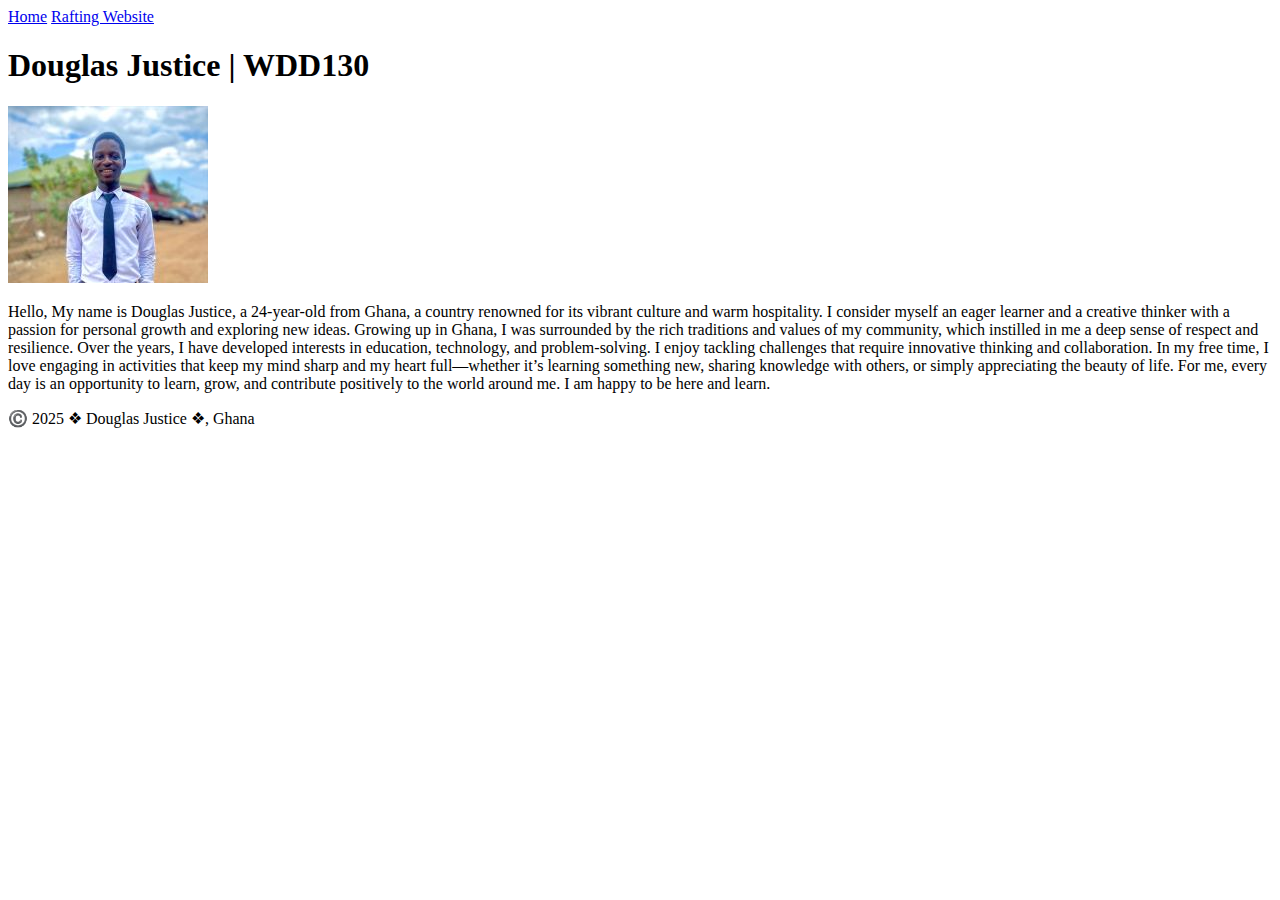
==== index.html @ 9021be5a "first commit" ====
<!DOCTYPE html>
<html lang="en-US">
    <head>
        <meta charset="utf-8">
        <meta name="viewport" content="width=device-width,initial-scale=1.0">
        <title> Douglas Justice | WDD130</title>
    </head>
    <body>
        <header>
            <nav>
                <a href="#">Home</a>
                <a href="wwr/">Rafting Website</a>
            </nav>
        </header>
        <main>
            <h1> Douglas Justice | WDD130</h1>
            <img src="images/profile.jpg" alt="Hello, my name is Douglas Justice" width="200">
            <p>Hello, My name is Douglas Justice, a 24-year-old from Ghana, a country renowned for its vibrant culture and warm hospitality. I consider myself an eager learner and a creative thinker with a passion for personal growth and exploring new ideas.
                Growing up in Ghana, I was surrounded by the rich traditions and values of my community, which instilled in me a deep sense of respect and resilience. Over the years, I have developed interests in education, technology, and problem-solving. I enjoy tackling challenges that require innovative thinking and collaboration.
                In my free time, I love engaging in activities that keep my mind sharp and my heart full—whether it’s learning something new, sharing knowledge with others, or simply appreciating the beauty of life. For me, every day is an opportunity to learn, grow, and contribute positively to the world around me.
                I am happy to be here and learn.</p>

        </main>
        <footer><p> ©️ 2025 ❖ Douglas Justice ❖, Ghana </p>

        </footer>
    </body>
</html>
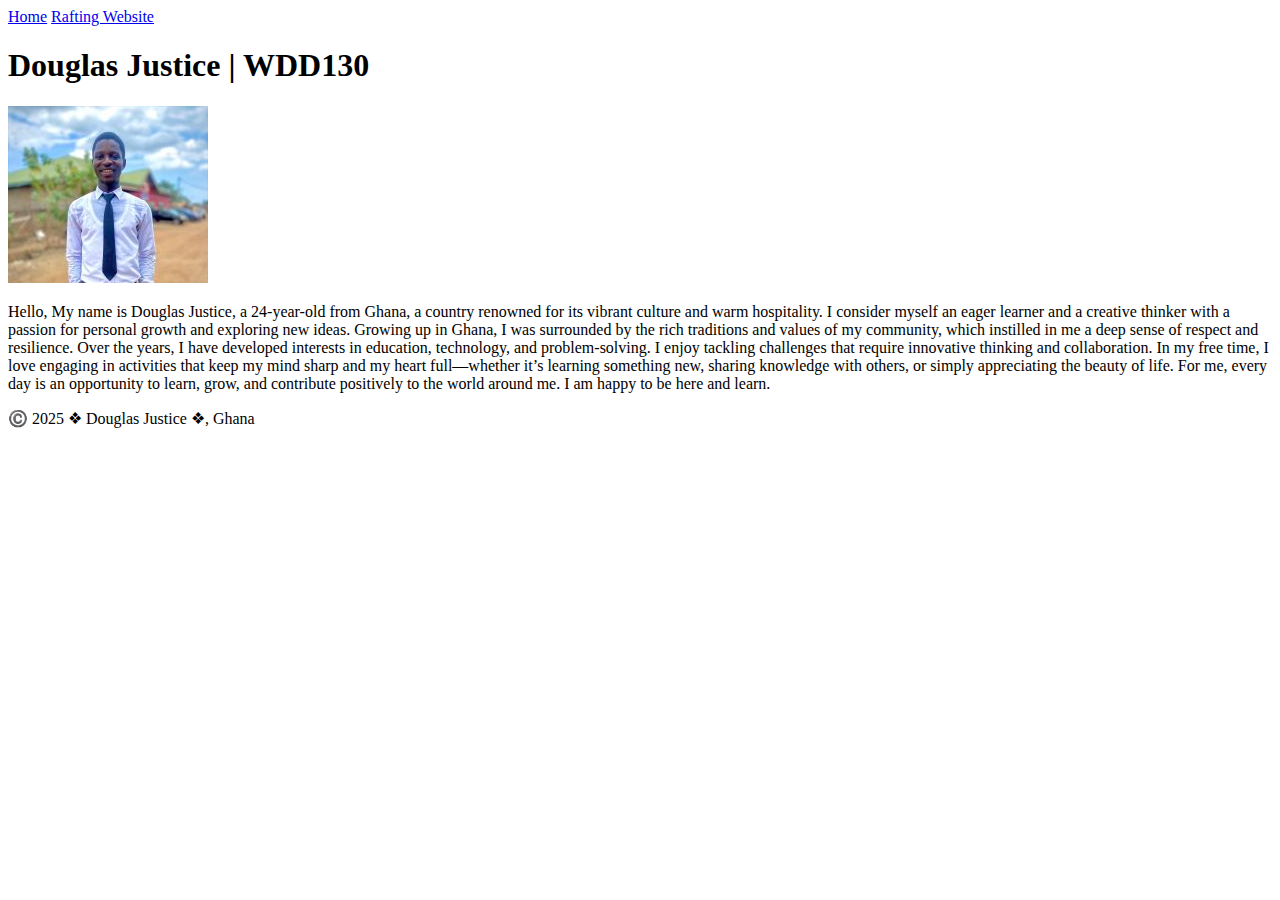
==== commit 74790a43: "reset" ====
--- a/index.html
+++ b/index.html
@@ -4,6 +4,7 @@
         <meta charset="utf-8">
         <meta name="viewport" content="width=device-width,initial-scale=1.0">
         <title> Douglas Justice | WDD130</title>
+        <link rel="stylesheets" href="./styles/styles.css">
     </head>
     <body>
         <header>
--- a/styles/styles.css
+++ b/styles/styles.css
@@ -0,0 +1,21 @@
+nav { 
+    background-color: darkblue;padding: 10px;
+}
+nav a {
+    color: white;
+    display: block
+    padding 20px;
+}
+h1{
+    color:darkblue;
+}
+img{
+    width: 150px;
+    height: auto;
+    border: 1px solid black;
+    padding: 2px;
+    box-shadow: 0 0 30px gray ;
+}
+p { 
+    padding: 10px;
+}
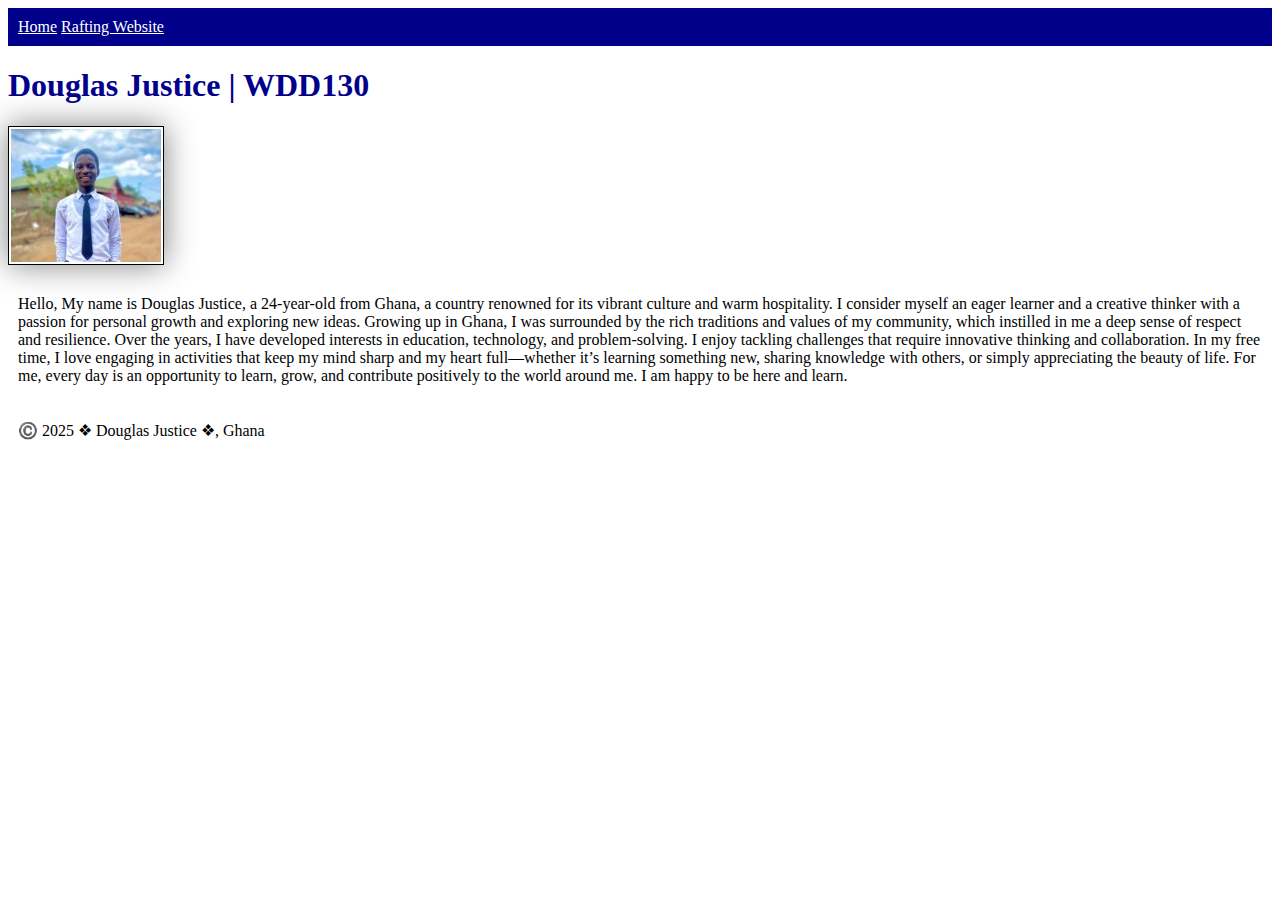
==== commit 0ed5a05f: "reset2" ====
--- a/index.html
+++ b/index.html
@@ -4,7 +4,7 @@
         <meta charset="utf-8">
         <meta name="viewport" content="width=device-width,initial-scale=1.0">
         <title> Douglas Justice | WDD130</title>
-        <link rel="stylesheets" href="./styles/styles.css">
+        <link rel="stylesheet" href="./styles/styles.css">
     </head>
     <body>
         <header>
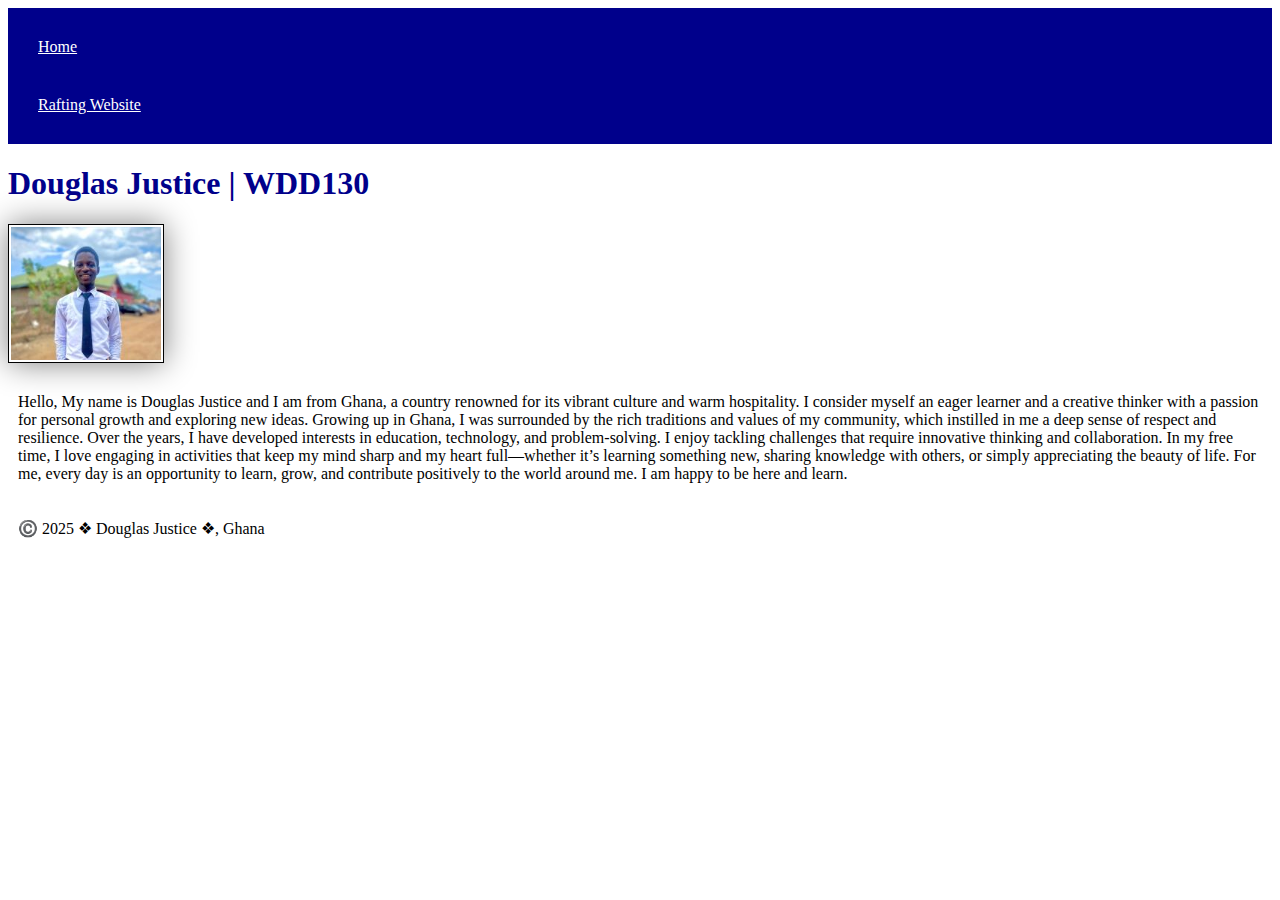
==== commit e567dc3a: "new" ====
--- a/index.html
+++ b/index.html
@@ -16,7 +16,7 @@
         <main>
             <h1> Douglas Justice | WDD130</h1>
             <img src="images/profile.jpg" alt="Hello, my name is Douglas Justice" width="200">
-            <p>Hello, My name is Douglas Justice, a 24-year-old from Ghana, a country renowned for its vibrant culture and warm hospitality. I consider myself an eager learner and a creative thinker with a passion for personal growth and exploring new ideas.
+            <p>Hello, My name is Douglas Justice and I am from Ghana, a country renowned for its vibrant culture and warm hospitality. I consider myself an eager learner and a creative thinker with a passion for personal growth and exploring new ideas.
                 Growing up in Ghana, I was surrounded by the rich traditions and values of my community, which instilled in me a deep sense of respect and resilience. Over the years, I have developed interests in education, technology, and problem-solving. I enjoy tackling challenges that require innovative thinking and collaboration.
                 In my free time, I love engaging in activities that keep my mind sharp and my heart full—whether it’s learning something new, sharing knowledge with others, or simply appreciating the beauty of life. For me, every day is an opportunity to learn, grow, and contribute positively to the world around me.
                 I am happy to be here and learn.</p>
--- a/styles/styles.css
+++ b/styles/styles.css
@@ -1,10 +1,11 @@
 nav { 
-    background-color: darkblue;padding: 10px;
+    background-color: darkblue;
+    padding: 10px;
 }
 nav a {
     color: white;
-    display: block
-    padding 20px;
+    display: block;
+    padding: 20px;
 }
 h1{
     color:darkblue;
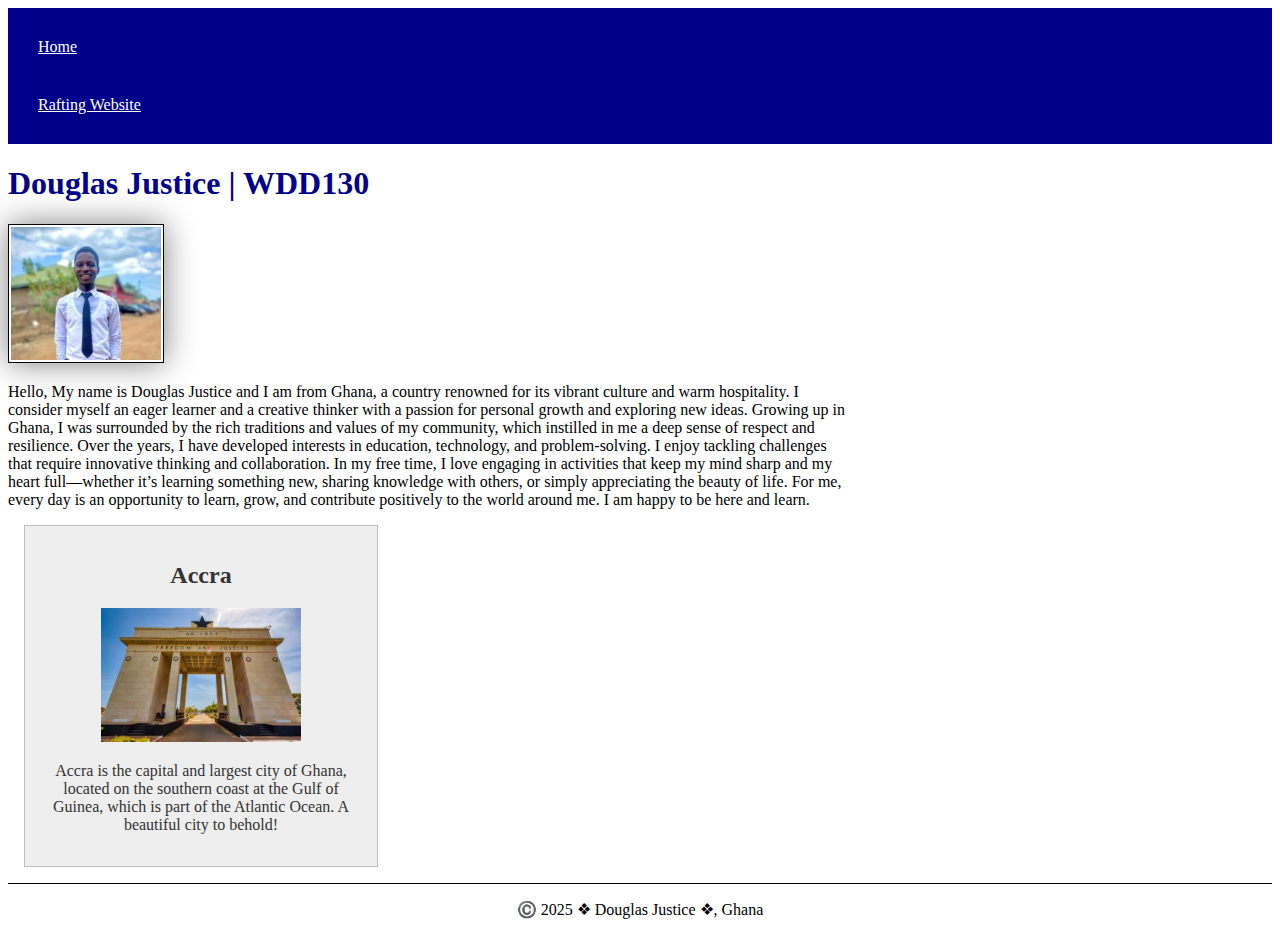
==== commit c52cc986: "new" ====
--- a/index.html
+++ b/index.html
@@ -22,6 +22,11 @@
                 I am happy to be here and learn.</p>
 
         </main>
+        <aside>
+            <h2> Accra        </h2>
+            <img src="images/accra.jpeg" alt="Accra landscape">
+            <p> Accra is the capital and largest city of Ghana, located on the southern coast at the Gulf of Guinea, which is part of the Atlantic Ocean. A beautiful city to behold!</p>
+        </aside>
         <footer><p> ©️ 2025 ❖ Douglas Justice ❖, Ghana </p>
 
         </footer>
--- a/styles/styles.css
+++ b/styles/styles.css
@@ -10,7 +10,7 @@
 h1{
     color:darkblue;
 }
-img{
+main img{
     width: 150px;
     height: auto;
     border: 1px solid black;
@@ -18,5 +18,26 @@
     box-shadow: 0 0 30px gray ;
 }
 p { 
-    padding: 10px;
+    padding: 0;
 }
+main{
+    max-width: 840px; 
+}
+aside{
+    width: 20rem;
+    margin: 1rem;
+    border: 1px solid rgb(0 0 0 / 0.2); /* 1*/
+    padding: 1rem;
+    background-color: #eee;
+    color: #333;
+    text-align:center;
+}
+aside img{
+    width: 200px;
+    height: auto;
+}
+footer{
+    margin-top: 15px;
+    border-top: 1px solid #000;
+    text-align: center;
+}
